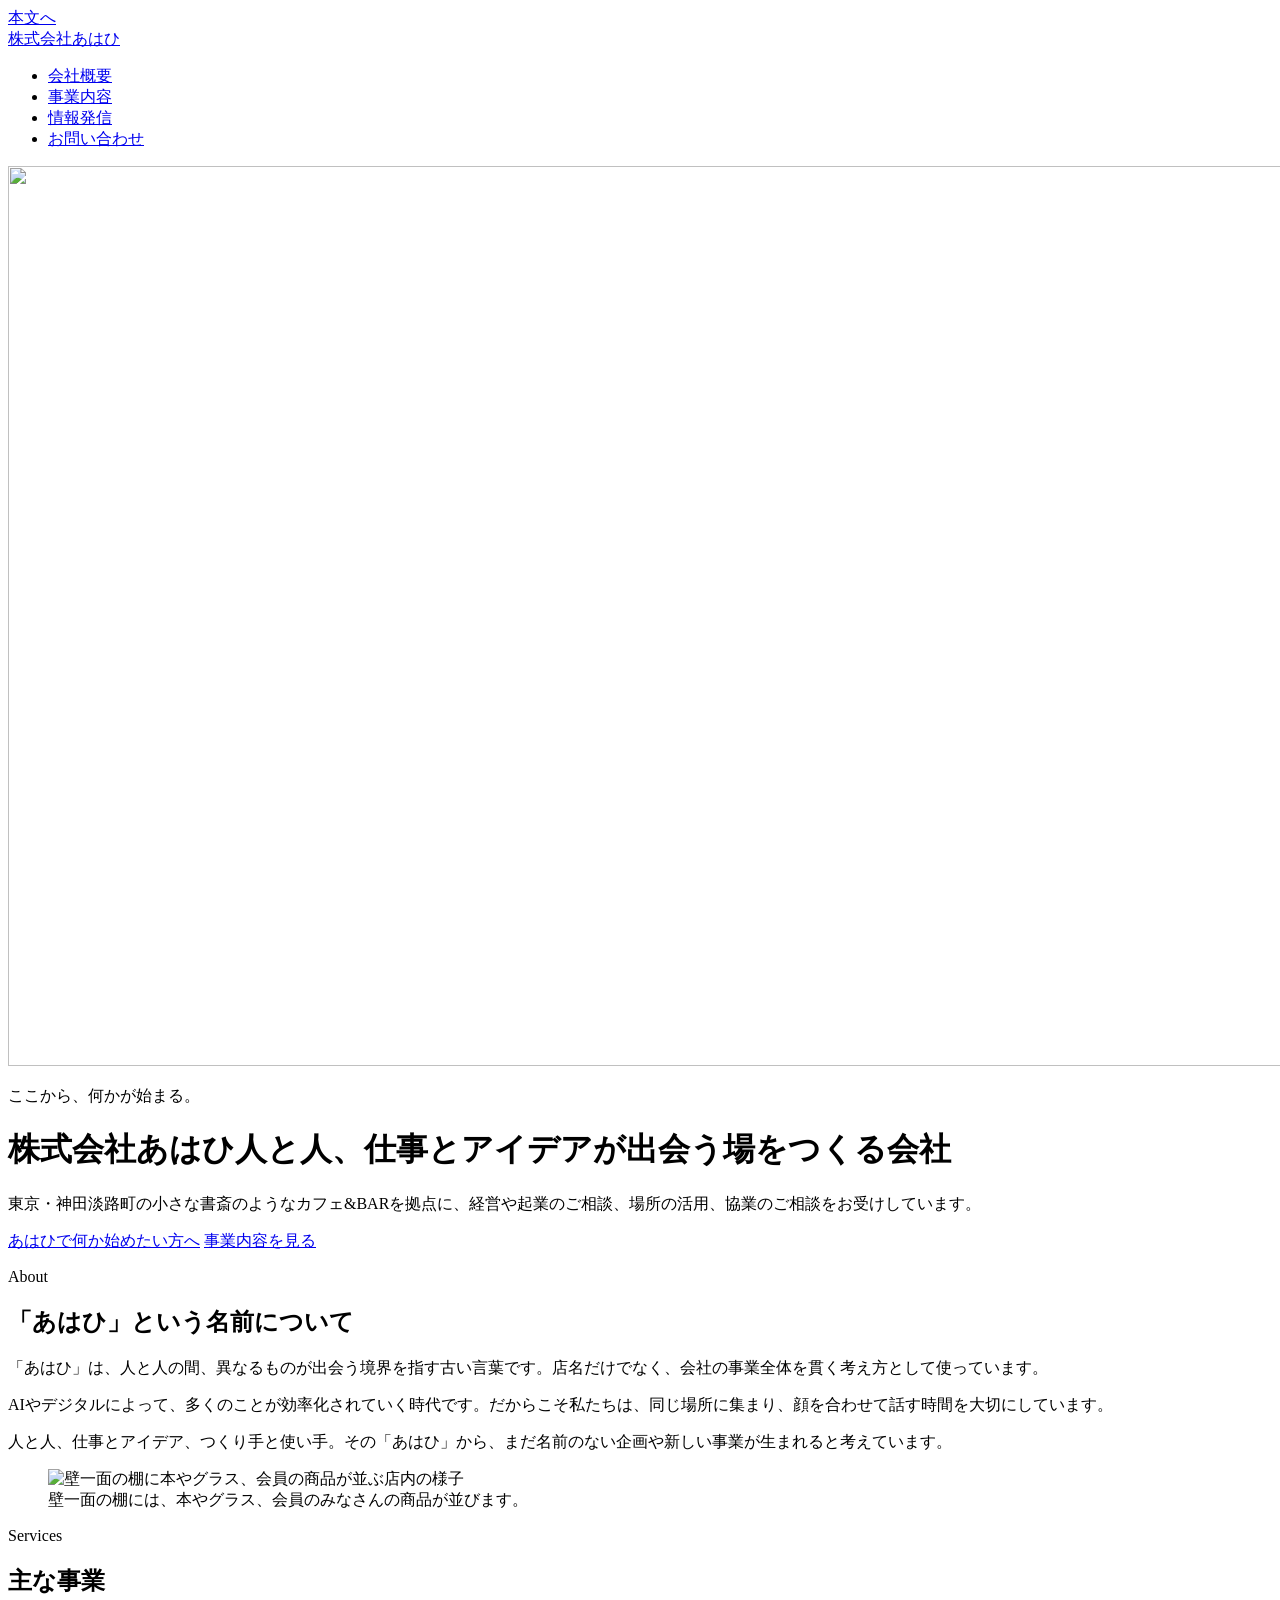
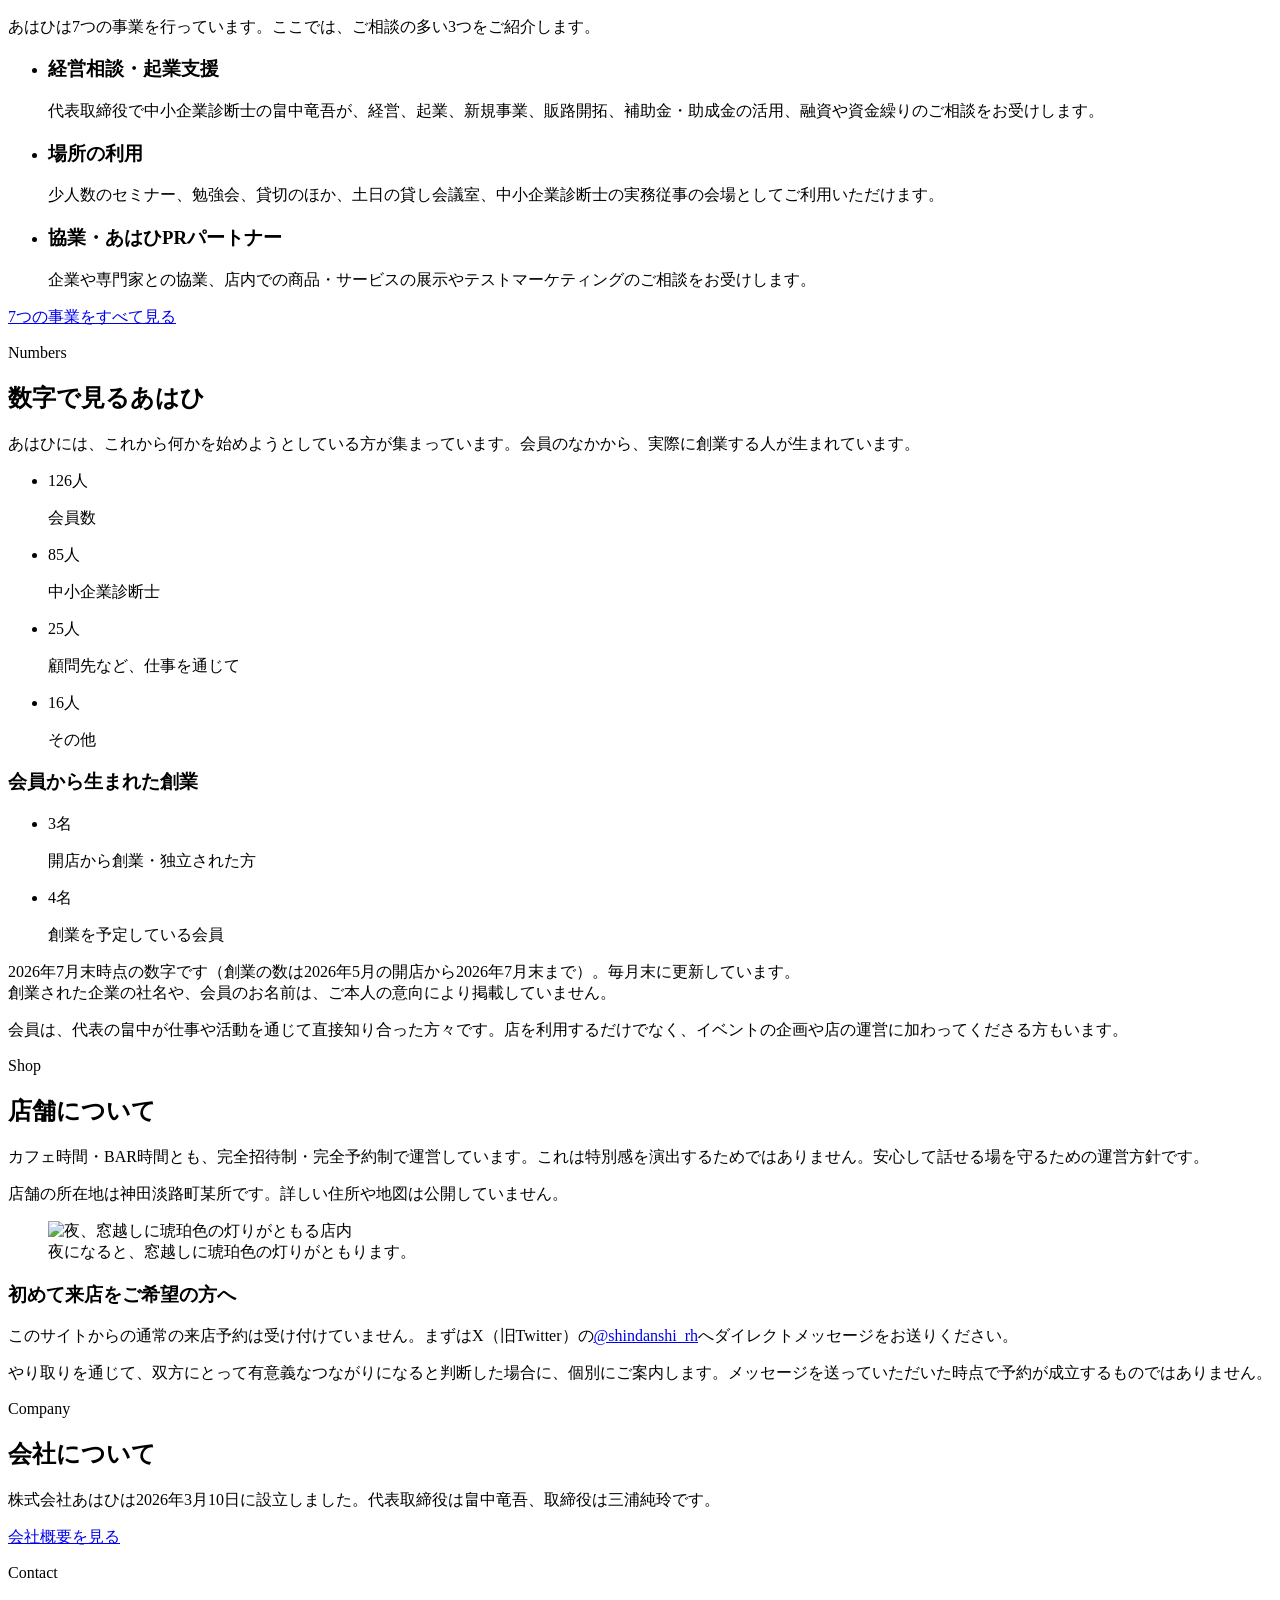
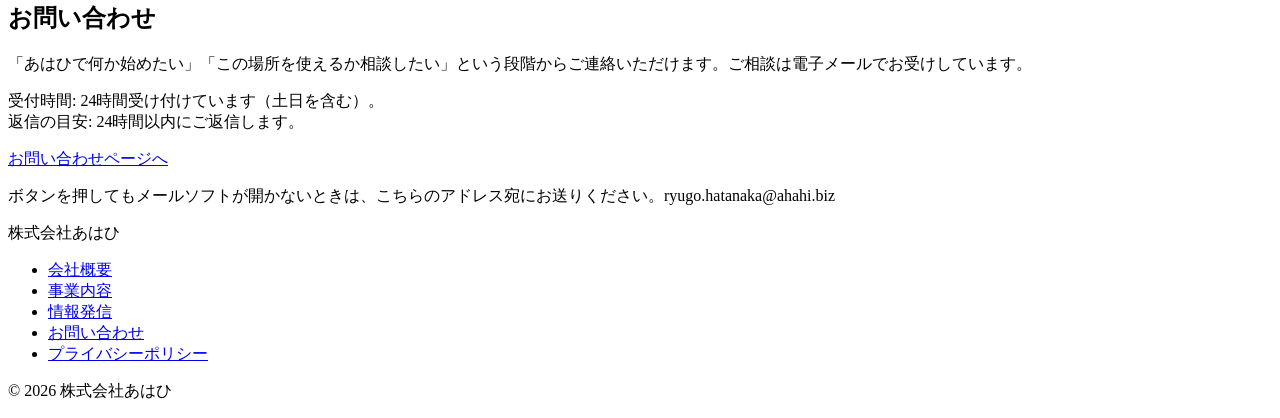
==== site/index.html @ 52421cfa "代表あいさつを追加し、創業の数を3名に更新 会社概要ページに「ごあいさつ」を新設。中小企業診断士としての支援の考え方 （補助金や融資は目的ではなく、少し先のビジョンを踏まえた手段のひとつ）と、 独立を" ====
<!doctype html>
<html lang="ja">
<head>
<meta charset="utf-8">
<meta name="viewport" content="width=device-width, initial-scale=1">
<title>株式会社あはひ｜人と人、仕事とアイデアが出会う場をつくる会社</title>
<meta name="description" content="株式会社あはひは、人と人、仕事とアイデアが出会う場をつくる会社です。東京・神田淡路町の小さなカフェ&amp;BARを拠点に、経営や起業のご相談、場所の活用、協業のご相談をお受けしています。">
<meta name="google-site-verification" content="FPzXt7nEyZt0gq2FaZ4MDihvjyYNn0RFnr-rk7tfvec" />
<link rel="canonical" href="https://www.ahahi.biz/">
<meta property="og:type" content="website">
<meta property="og:site_name" content="株式会社あはひ">
<meta property="og:title" content="株式会社あはひ｜人と人、仕事とアイデアが出会う場をつくる会社">
<meta property="og:description" content="東京・神田淡路町の小さなカフェ&amp;BARを拠点に、経営や起業のご相談、場所の活用、協業のご相談をお受けしています。">
<meta property="og:image" content="https://www.ahahi.biz/og.png">
<meta property="og:url" content="https://www.ahahi.biz/">
<meta name="twitter:card" content="summary_large_image">
<link rel="icon" href="/favicon.svg" type="image/svg+xml">
<link rel="icon" href="/favicon-32.png" sizes="32x32">
<link rel="apple-touch-icon" href="/apple-touch-icon.png">
<link rel="manifest" href="/site.webmanifest">
<link rel="stylesheet" href="/css/site.css?v=7">
<script src="/js/analytics.js?v=1" defer></script>
<script src="/js/site.js?v=2" defer></script>
<script type="application/ld+json">
{
  "@context": "https://schema.org",
  "@type": "Organization",
  "name": "株式会社あはひ",
  "url": "https://www.ahahi.biz/",
  "logo": "https://www.ahahi.biz/icon-512.png",
  "foundingDate": "2026-03-10",
  "address": {
    "@type": "PostalAddress",
    "addressCountry": "JP",
    "addressRegion": "東京都",
    "addressLocality": "千代田区",
    "streetAddress": "神田淡路町某所"
  },
  "contactPoint": {
    "@type": "ContactPoint",
    "contactType": "customer support",
    "email": "ryugo.hatanaka@ahahi.biz",
    "availableLanguage": "ja"
  },
  "sameAs": ["https://x.com/shindanshi_rh"]
}
</script>
<script type="application/ld+json">
{
  "@context": "https://schema.org",
  "@type": "WebSite",
  "name": "株式会社あはひ",
  "url": "https://www.ahahi.biz/",
  "inLanguage": "ja"
}
</script>
</head>
<body>
<a class="skip-link" href="#main">本文へ</a>
<header class="site-header">
  <div class="wrap">
    <a class="brand" href="/">株式会社あはひ</a>
    <nav class="nav" aria-label="主なページ">
      <ul>
        <li><a href="/company/">会社概要</a></li>
        <li><a href="/services/">事業内容</a></li>
        <li><a href="/media/">情報発信</a></li>
        <li><a href="/contact/">お問い合わせ</a></li>
      </ul>
    </nav>
  </div>
</header>

<main id="main" tabindex="-1">

  <div class="hero hero-visual">
    <img class="hero-img" src="/img/counter.jpg" alt="" width="1600" height="900">
    <div class="wrap hero-body">
      <p class="hero-lead">ここから、何かが始まる。</p>
      <h1>株式会社あはひ<span class="h1-sub">人と人、仕事とアイデアが出会う場をつくる会社</span></h1>
      <p class="lead">東京・神田淡路町の小さな書斎のようなカフェ&amp;BARを拠点に、経営や起業のご相談、場所の活用、協業のご相談をお受けしています。</p>
      <div class="btn-row">
        <a class="btn" href="/contact/">あはひで何か始めたい方へ</a>
        <a class="btn btn-outline" href="/services/">事業内容を見る</a>
      </div>
    </div>
  </div>

  <section class="section" id="about">
    <div class="wrap">
      <p class="eyebrow">About</p>
      <h2>「あはひ」という名前について</h2>
      <p>「あはひ」は、人と人の間、異なるものが出会う境界を指す古い言葉です。店名だけでなく、会社の事業全体を貫く考え方として使っています。</p>
      <p>AIやデジタルによって、多くのことが効率化されていく時代です。だからこそ私たちは、同じ場所に集まり、顔を合わせて話す時間を大切にしています。</p>
      <p>人と人、仕事とアイデア、つくり手と使い手。その「あはひ」から、まだ名前のない企画や新しい事業が生まれると考えています。</p>
      <figure class="photo">
        <img src="/img/shelf.jpg" alt="壁一面の棚に本やグラス、会員の商品が並ぶ店内の様子" width="1200" height="900" loading="lazy">
        <figcaption>壁一面の棚には、本やグラス、会員のみなさんの商品が並びます。</figcaption>
      </figure>
    </div>
  </section>

  <section class="section" id="services">
    <div class="wrap">
      <p class="eyebrow">Services</p>
      <h2>主な事業</h2>
      <p class="muted">あはひは7つの事業を行っています。ここでは、ご相談の多い3つをご紹介します。</p>
      <ul class="cards">
        <li class="card">
          <h3>経営相談・起業支援</h3>
          <p>代表取締役で中小企業診断士の畠中竜吾が、経営、起業、新規事業、販路開拓、補助金・助成金の活用、融資や資金繰りのご相談をお受けします。</p>
        </li>
        <li class="card">
          <h3>場所の利用</h3>
          <p>少人数のセミナー、勉強会、貸切のほか、土日の貸し会議室、中小企業診断士の実務従事の会場としてご利用いただけます。</p>
        </li>
        <li class="card">
          <h3>協業・あはひPRパートナー</h3>
          <p>企業や専門家との協業、店内での商品・サービスの展示やテストマーケティングのご相談をお受けします。</p>
        </li>
      </ul>
      <p><a href="/services/">7つの事業をすべて見る</a></p>
    </div>
  </section>

  <section class="section" id="numbers">
    <div class="wrap">
      <p class="eyebrow">Numbers</p>
      <h2>数字で見るあはひ</h2>
      <p>あはひには、これから何かを始めようとしている方が集まっています。会員のなかから、実際に創業する人が生まれています。</p>

      <ul class="board board-single">
        <li>
          <span class="board-num" data-count="126">126</span><span class="board-unit">人</span>
          <p class="board-label">会員数</p>
        </li>
      </ul>

      <ul class="board">
        <li>
          <span class="board-num" data-count="85">85</span><span class="board-unit">人</span>
          <p class="board-label">中小企業診断士</p>
        </li>
        <li>
          <span class="board-num" data-count="25">25</span><span class="board-unit">人</span>
          <p class="board-label">顧問先など、仕事を通じて</p>
        </li>
        <li>
          <span class="board-num" data-count="16">16</span><span class="board-unit">人</span>
          <p class="board-label">その他</p>
        </li>
      </ul>

      <h3>会員から生まれた創業</h3>
      <ul class="board board-accent">
        <li>
          <span class="board-num" data-count="3">3</span><span class="board-unit">名</span>
          <p class="board-label">開店から創業・独立された方</p>
        </li>
        <li>
          <span class="board-num" data-count="4">4</span><span class="board-unit">名</span>
          <p class="board-label">創業を予定している会員</p>
        </li>
      </ul>

      <p class="small muted">2026年7月末時点の数字です（創業の数は2026年5月の開店から2026年7月末まで）。毎月末に更新しています。<br>創業された企業の社名や、会員のお名前は、ご本人の意向により掲載していません。</p>
      <p>会員は、代表の畠中が仕事や活動を通じて直接知り合った方々です。店を利用するだけでなく、イベントの企画や店の運営に加わってくださる方もいます。</p>
    </div>
  </section>

  <section class="section" id="shop">
    <div class="wrap">
      <p class="eyebrow">Shop</p>
      <h2>店舗について</h2>
      <p>カフェ時間・BAR時間とも、完全招待制・完全予約制で運営しています。これは特別感を演出するためではありません。安心して話せる場を守るための運営方針です。</p>
      <p>店舗の所在地は<span class="nb">神田淡路町某所</span>です。詳しい住所や地図は公開していません。</p>
      <figure class="photo">
        <img src="/img/exterior.jpg" alt="夜、窓越しに琥珀色の灯りがともる店内" width="1600" height="900" loading="lazy">
        <figcaption>夜になると、窓越しに琥珀色の灯りがともります。</figcaption>
      </figure>
      <div class="note">
        <h3>初めて来店をご希望の方へ</h3>
        <p>このサイトからの通常の来店予約は受け付けていません。まずはX（旧Twitter）の<a href="https://x.com/shindanshi_rh">@shindanshi_rh</a>へダイレクトメッセージをお送りください。</p>
        <p>やり取りを通じて、双方にとって有意義なつながりになると判断した場合に、個別にご案内します。メッセージを送っていただいた時点で予約が成立するものではありません。</p>
      </div>
    </div>
  </section>

  <section class="section" id="company">
    <div class="wrap">
      <p class="eyebrow">Company</p>
      <h2>会社について</h2>
      <p>株式会社あはひは2026年3月10日に設立しました。代表取締役は畠中竜吾、取締役は三浦純玲です。</p>
      <p><a href="/company/">会社概要を見る</a></p>
    </div>
  </section>

  <section class="section" id="contact">
    <div class="wrap">
      <p class="eyebrow">Contact</p>
      <h2>お問い合わせ</h2>
      <p>「あはひで何か始めたい」「この場所を使えるか相談したい」という段階からご連絡いただけます。ご相談は電子メールでお受けしています。</p>
      <p class="muted small">受付時間: 24時間受け付けています（土日を含む）。<br>返信の目安: 24時間以内にご返信します。</p>
      <div class="btn-row">
        <a class="btn" href="/contact/">お問い合わせページへ</a>
      </div>
      <p class="mail-fallback small" data-copy-mail="ryugo.hatanaka@ahahi.biz">ボタンを押してもメールソフトが開かないときは、こちらのアドレス宛にお送りください。<span class="mail-address">ryugo.hatanaka@ahahi.biz</span></p>
    </div>
  </section>

</main>

<footer class="site-footer">
  <div class="wrap">
    <p class="brand-line">株式会社あはひ</p>
    <ul>
      <li><a href="/company/">会社概要</a></li>
      <li><a href="/services/">事業内容</a></li>
      <li><a href="/media/">情報発信</a></li>
      <li><a href="/contact/">お問い合わせ</a></li>
      <li><a href="/privacy/">プライバシーポリシー</a></li>
    </ul>
    <p>&copy; 2026 株式会社あはひ</p>
  </div>
</footer>
</body>
</html>
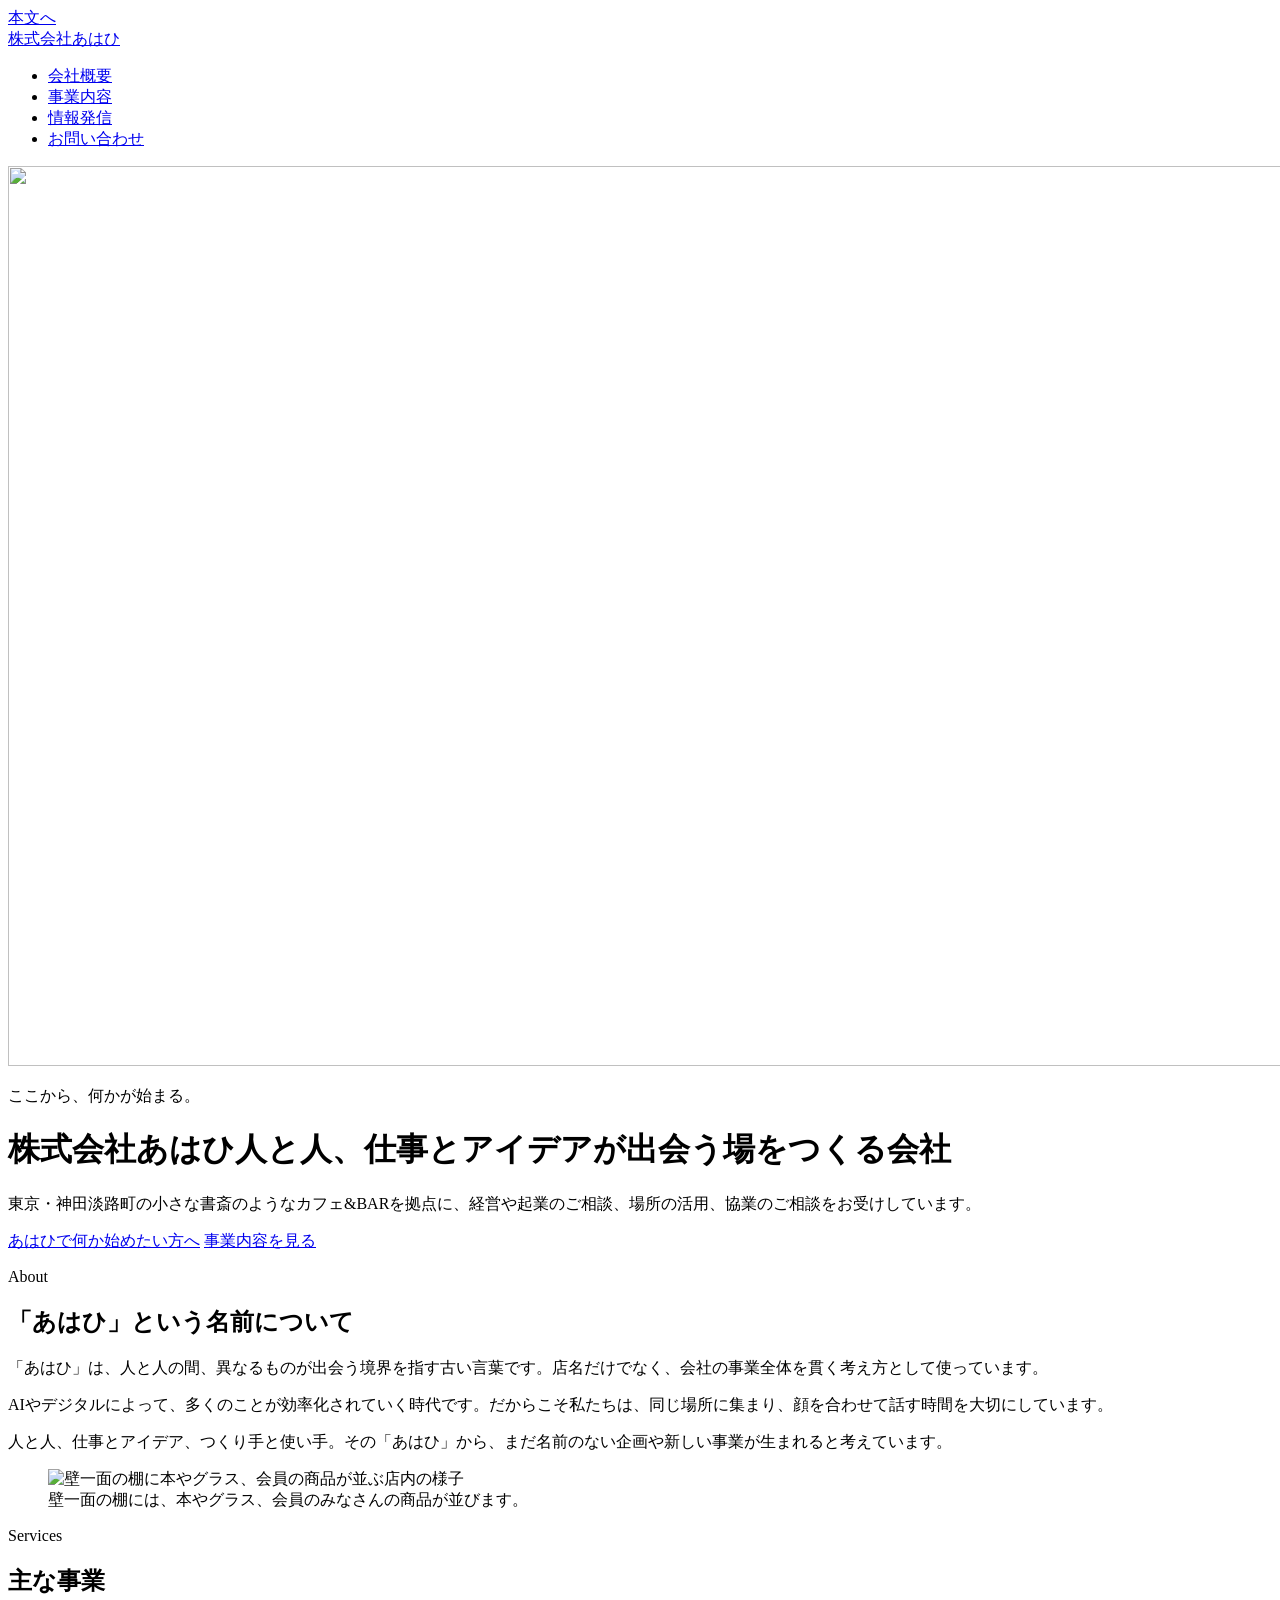
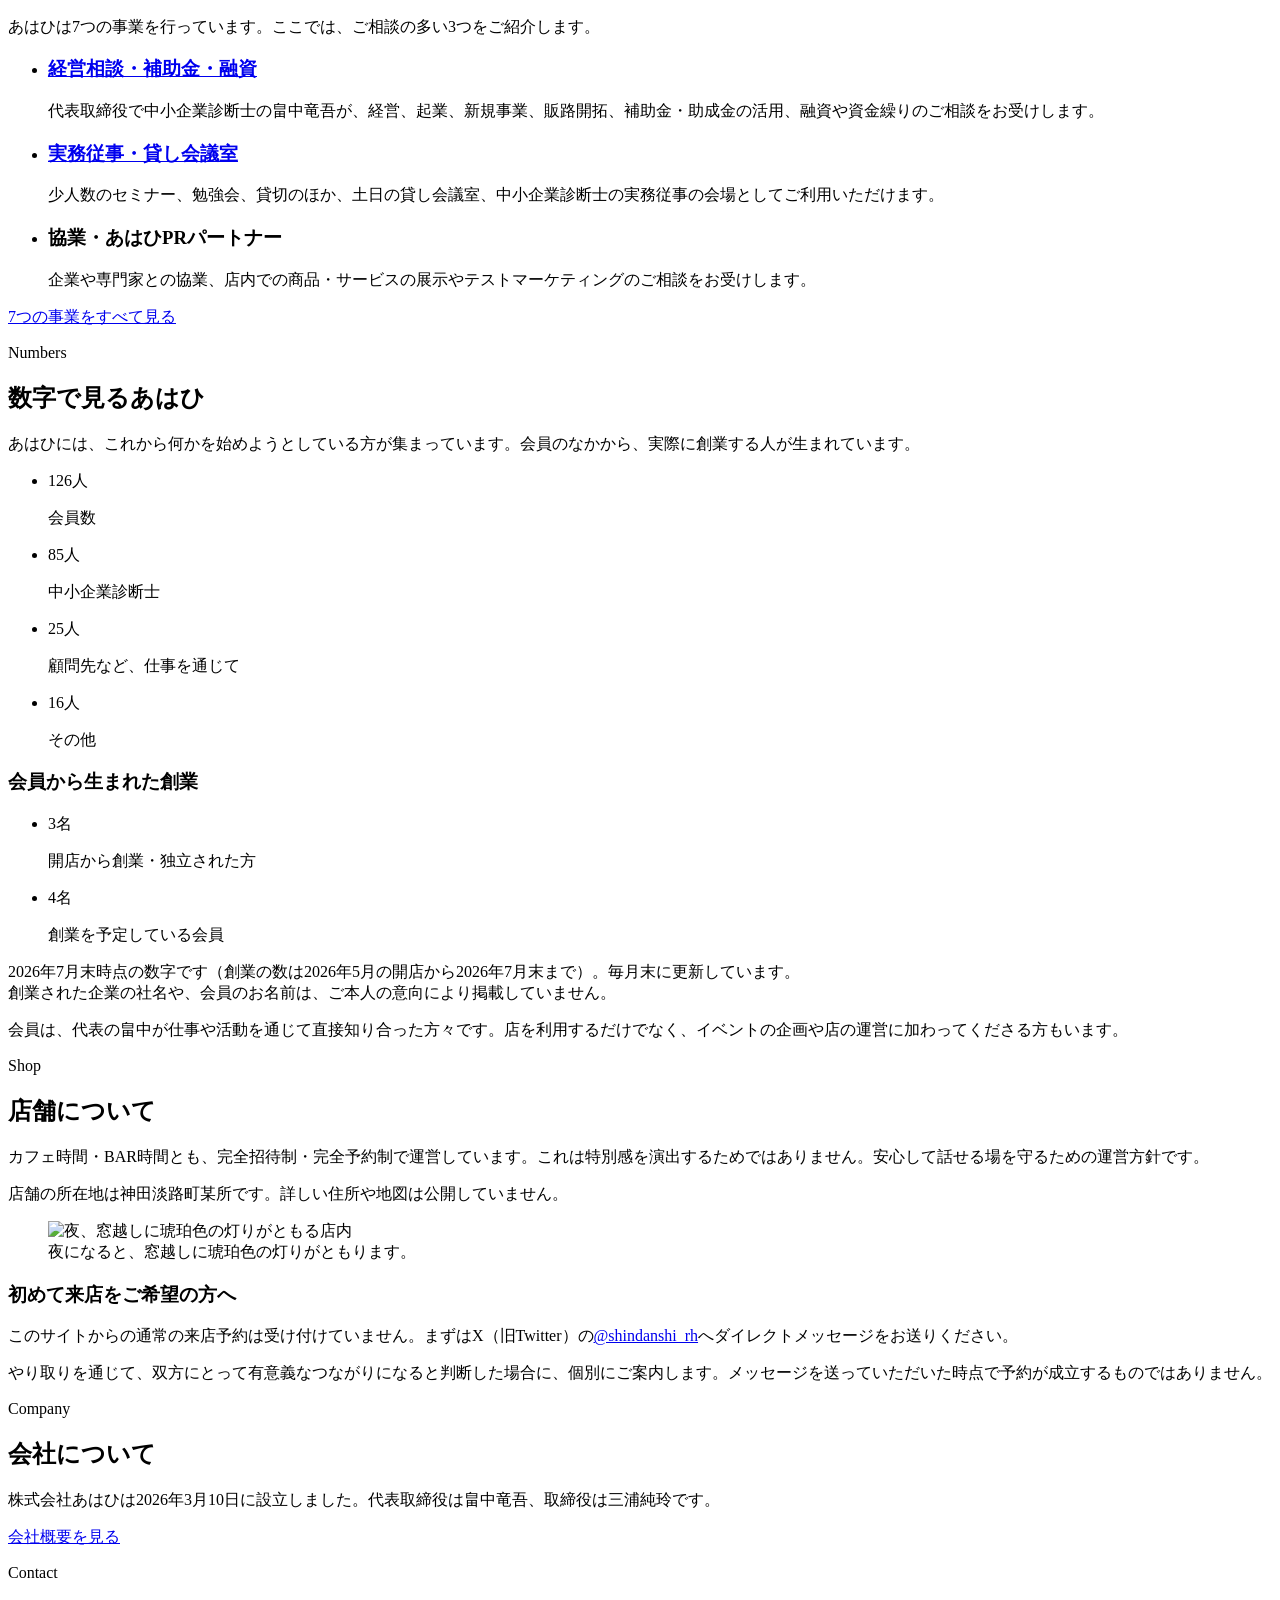
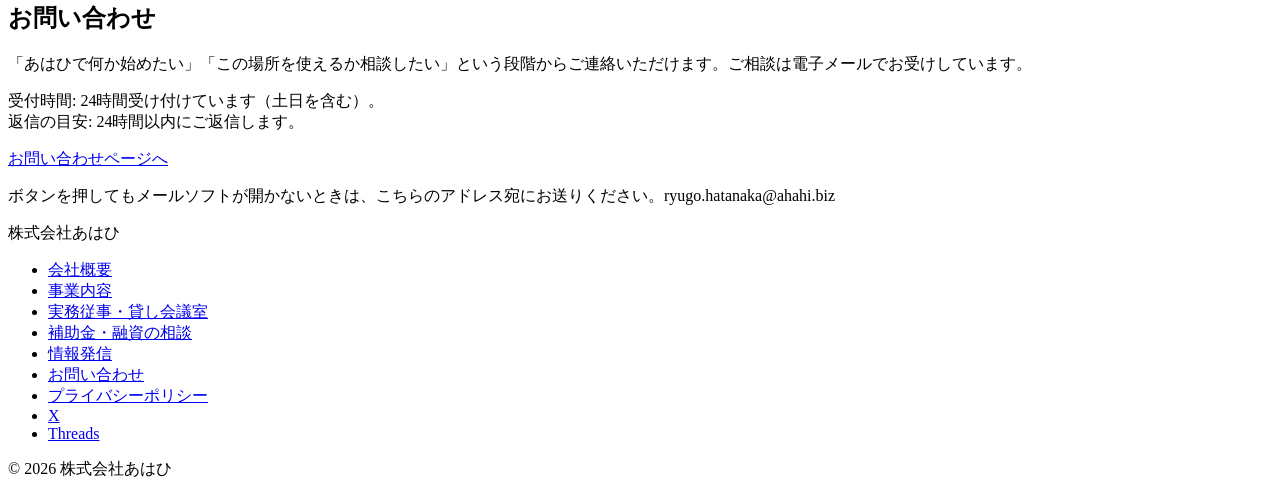
==== commit b8046dbd: "実務従事と補助金相談を独立ページにし、FAQとThreadsを追加 検索で「実務従事 会場」「補助金 相談 対面」などから直接たどり着けるよう、 事業内容の中の2つを独立したページにした。noteから" ====
--- a/site/index.html
+++ b/site/index.html
@@ -18,8 +18,8 @@
 <link rel="icon" href="/favicon-32.png" sizes="32x32">
 <link rel="apple-touch-icon" href="/apple-touch-icon.png">
 <link rel="manifest" href="/site.webmanifest">
-<link rel="stylesheet" href="/css/site.css?v=7">
-<script src="/js/analytics.js?v=1" defer></script>
+<link rel="stylesheet" href="/css/site.css?v=10">
+<script src="/js/analytics.js?v=2" defer></script>
 <script src="/js/site.js?v=2" defer></script>
 <script type="application/ld+json">
 {
@@ -42,7 +42,7 @@
     "email": "ryugo.hatanaka@ahahi.biz",
     "availableLanguage": "ja"
   },
-  "sameAs": ["https://x.com/shindanshi_rh"]
+  "sameAs": ["https://x.com/shindanshi_rh", "https://www.threads.com/@haratairaall"]
 }
 </script>
 <script type="application/ld+json">
@@ -107,11 +107,11 @@
       <p class="muted">あはひは7つの事業を行っています。ここでは、ご相談の多い3つをご紹介します。</p>
       <ul class="cards">
         <li class="card">
-          <h3>経営相談・起業支援</h3>
+          <h3><a href="/subsidy/">経営相談・補助金・融資</a></h3>
           <p>代表取締役で中小企業診断士の畠中竜吾が、経営、起業、新規事業、販路開拓、補助金・助成金の活用、融資や資金繰りのご相談をお受けします。</p>
         </li>
         <li class="card">
-          <h3>場所の利用</h3>
+          <h3><a href="/workspace/">実務従事・貸し会議室</a></h3>
           <p>少人数のセミナー、勉強会、貸切のほか、土日の貸し会議室、中小企業診断士の実務従事の会場としてご利用いただけます。</p>
         </li>
         <li class="card">
@@ -216,9 +216,13 @@
     <ul>
       <li><a href="/company/">会社概要</a></li>
       <li><a href="/services/">事業内容</a></li>
+      <li><a href="/workspace/">実務従事・貸し会議室</a></li>
+      <li><a href="/subsidy/">補助金・融資の相談</a></li>
       <li><a href="/media/">情報発信</a></li>
       <li><a href="/contact/">お問い合わせ</a></li>
       <li><a href="/privacy/">プライバシーポリシー</a></li>
+      <li><a href="https://x.com/shindanshi_rh" rel="noopener">X</a></li>
+      <li><a href="https://www.threads.com/@haratairaall" rel="noopener">Threads</a></li>
     </ul>
     <p>&copy; 2026 株式会社あはひ</p>
   </div>
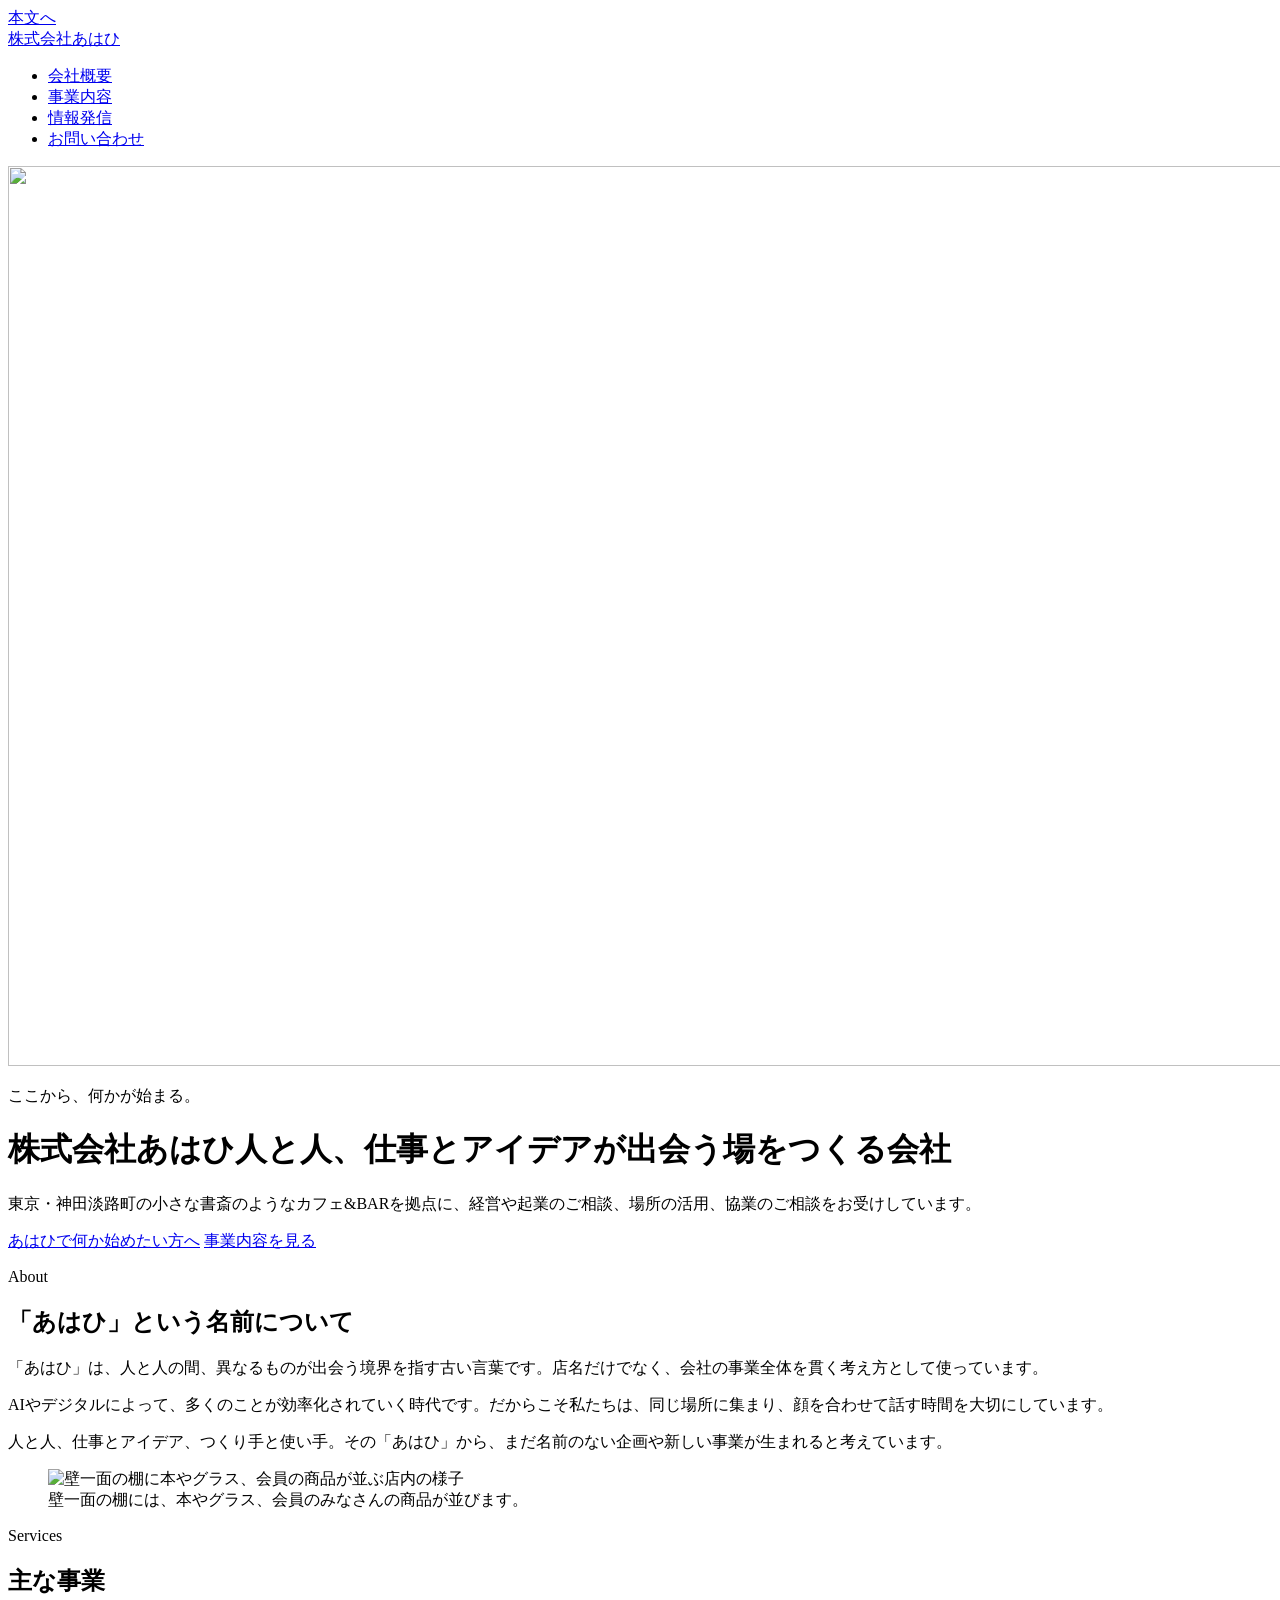
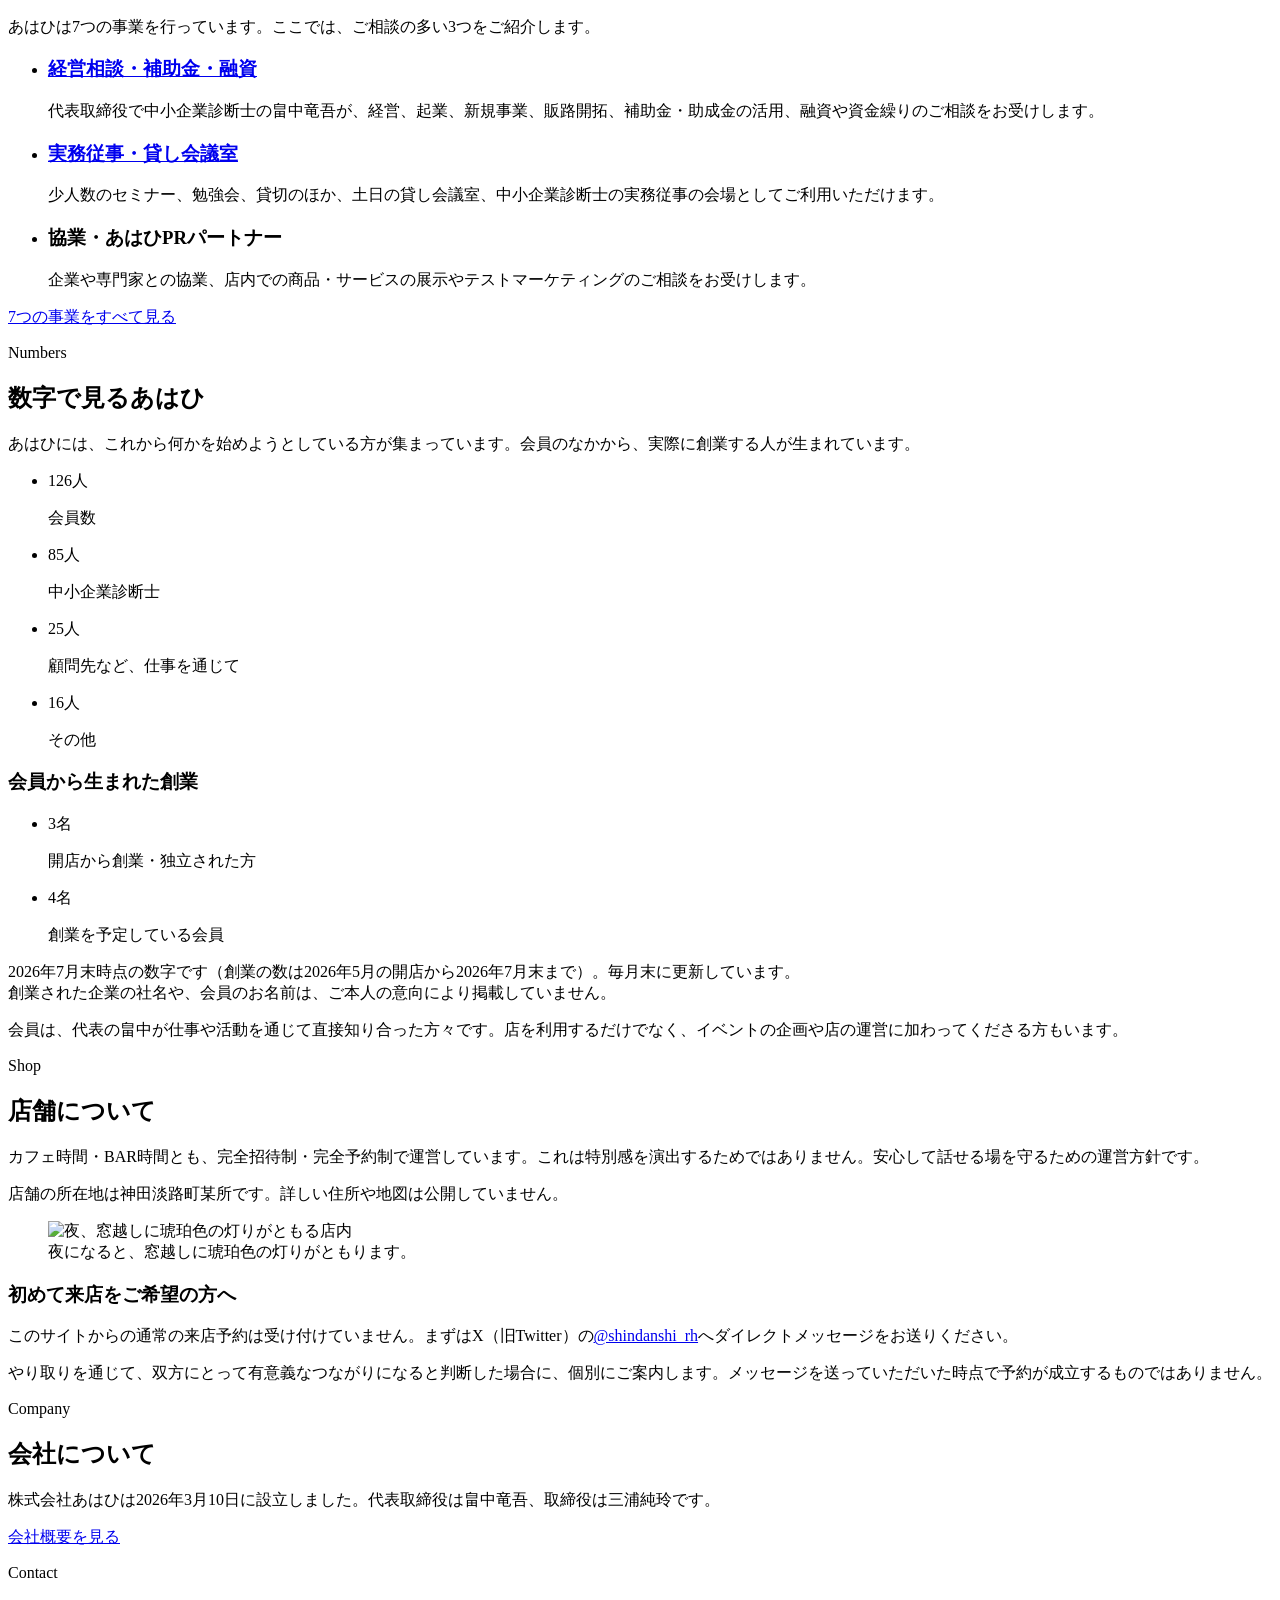
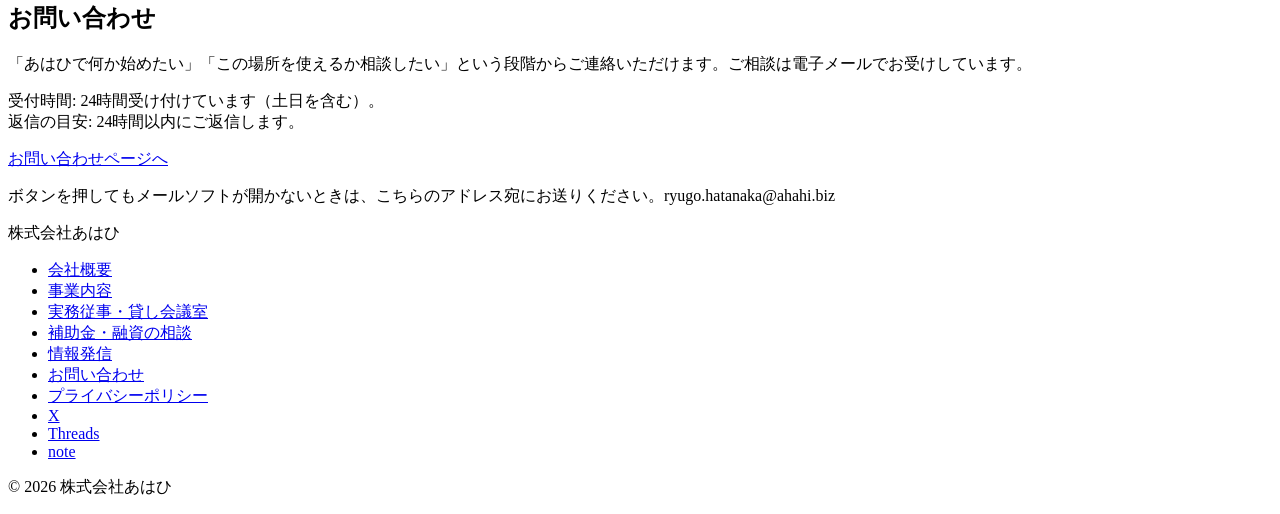
==== commit 46bd6a71: "note を開設したので、情報発信ページを実リンクに差し替え 「準備中」の表示をやめ、note アカウントへの導線と最新記事の紹介を掲載。 フッターと構造化データ（sameAs）にも note を追加" ====
--- a/site/index.html
+++ b/site/index.html
@@ -42,7 +42,7 @@
     "email": "ryugo.hatanaka@ahahi.biz",
     "availableLanguage": "ja"
   },
-  "sameAs": ["https://x.com/shindanshi_rh", "https://www.threads.com/@haratairaall"]
+  "sameAs": ["https://x.com/shindanshi_rh", "https://www.threads.com/@haratairaall", "https://note.com/ahahi_biz"]
 }
 </script>
 <script type="application/ld+json">
@@ -223,6 +223,7 @@
       <li><a href="/privacy/">プライバシーポリシー</a></li>
       <li><a href="https://x.com/shindanshi_rh" rel="noopener">X</a></li>
       <li><a href="https://www.threads.com/@haratairaall" rel="noopener">Threads</a></li>
+      <li><a href="https://note.com/ahahi_biz" rel="noopener">note</a></li>
     </ul>
     <p>&copy; 2026 株式会社あはひ</p>
   </div>
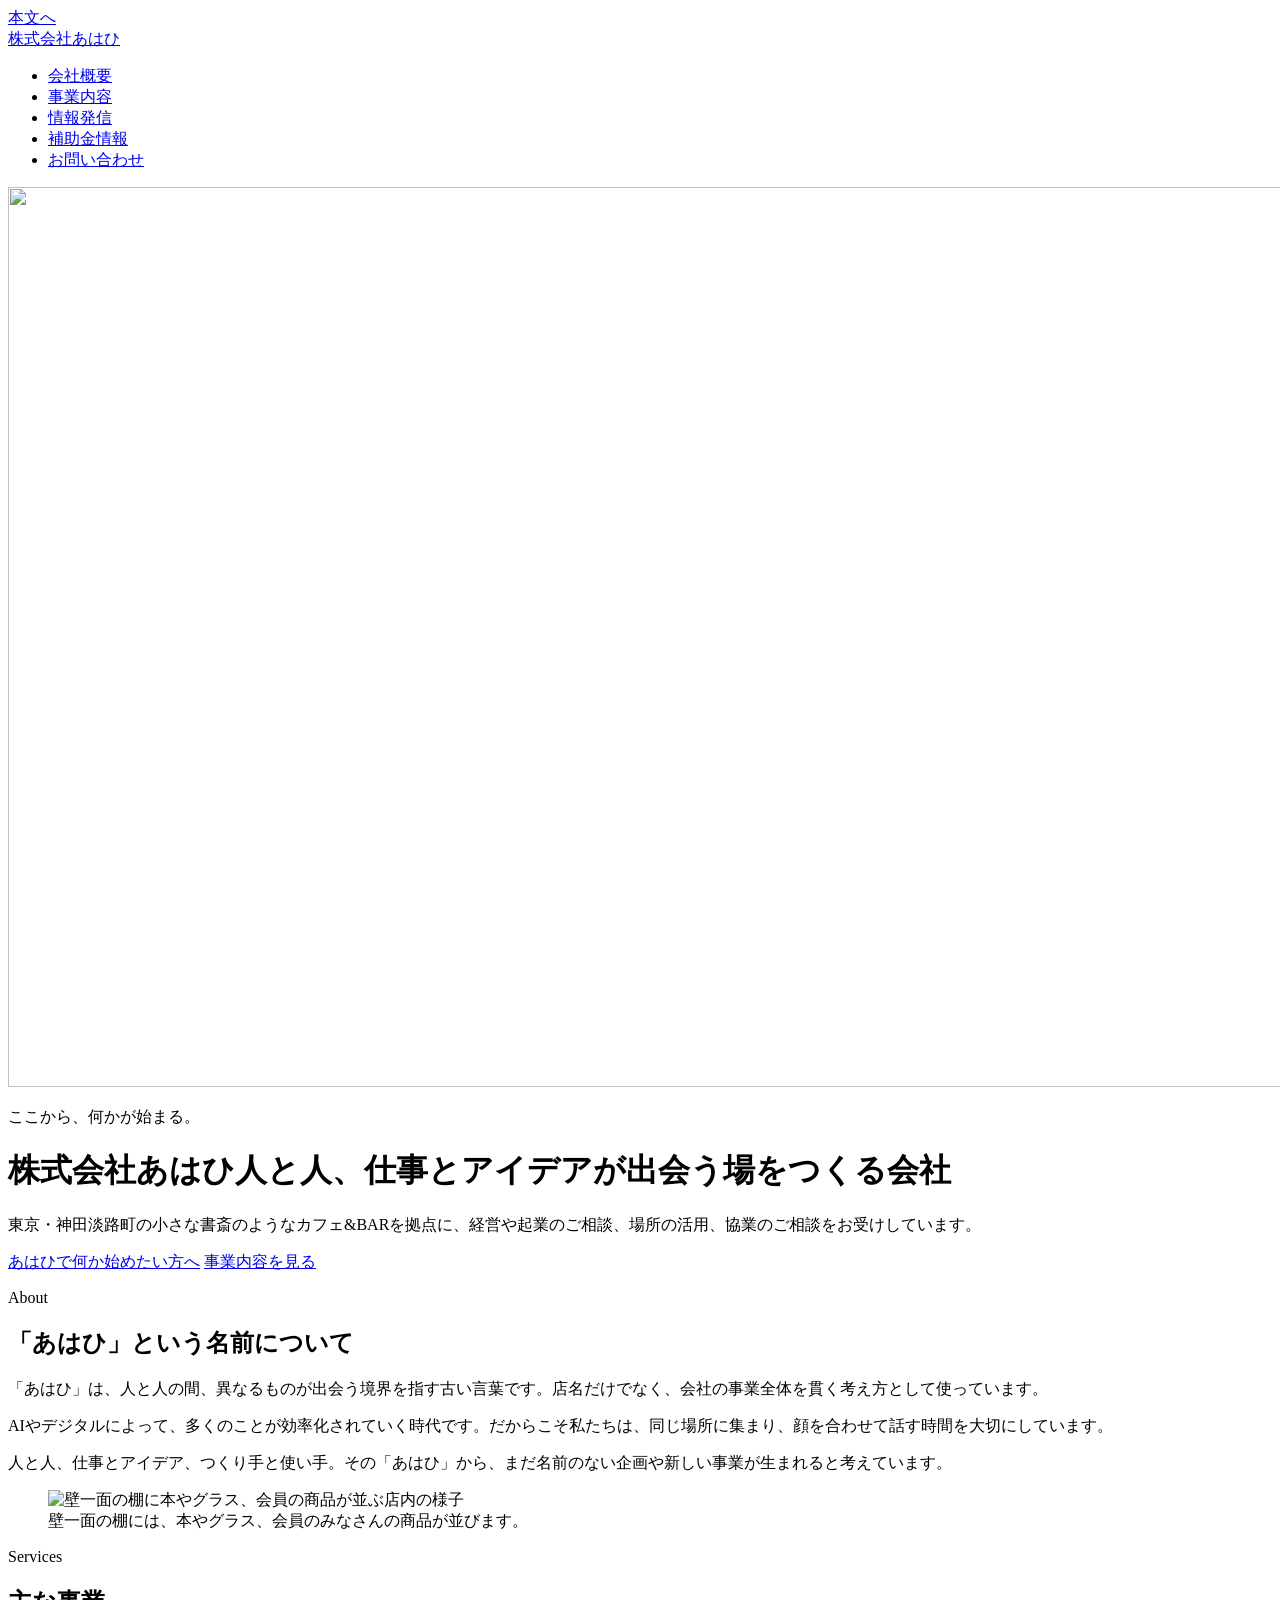
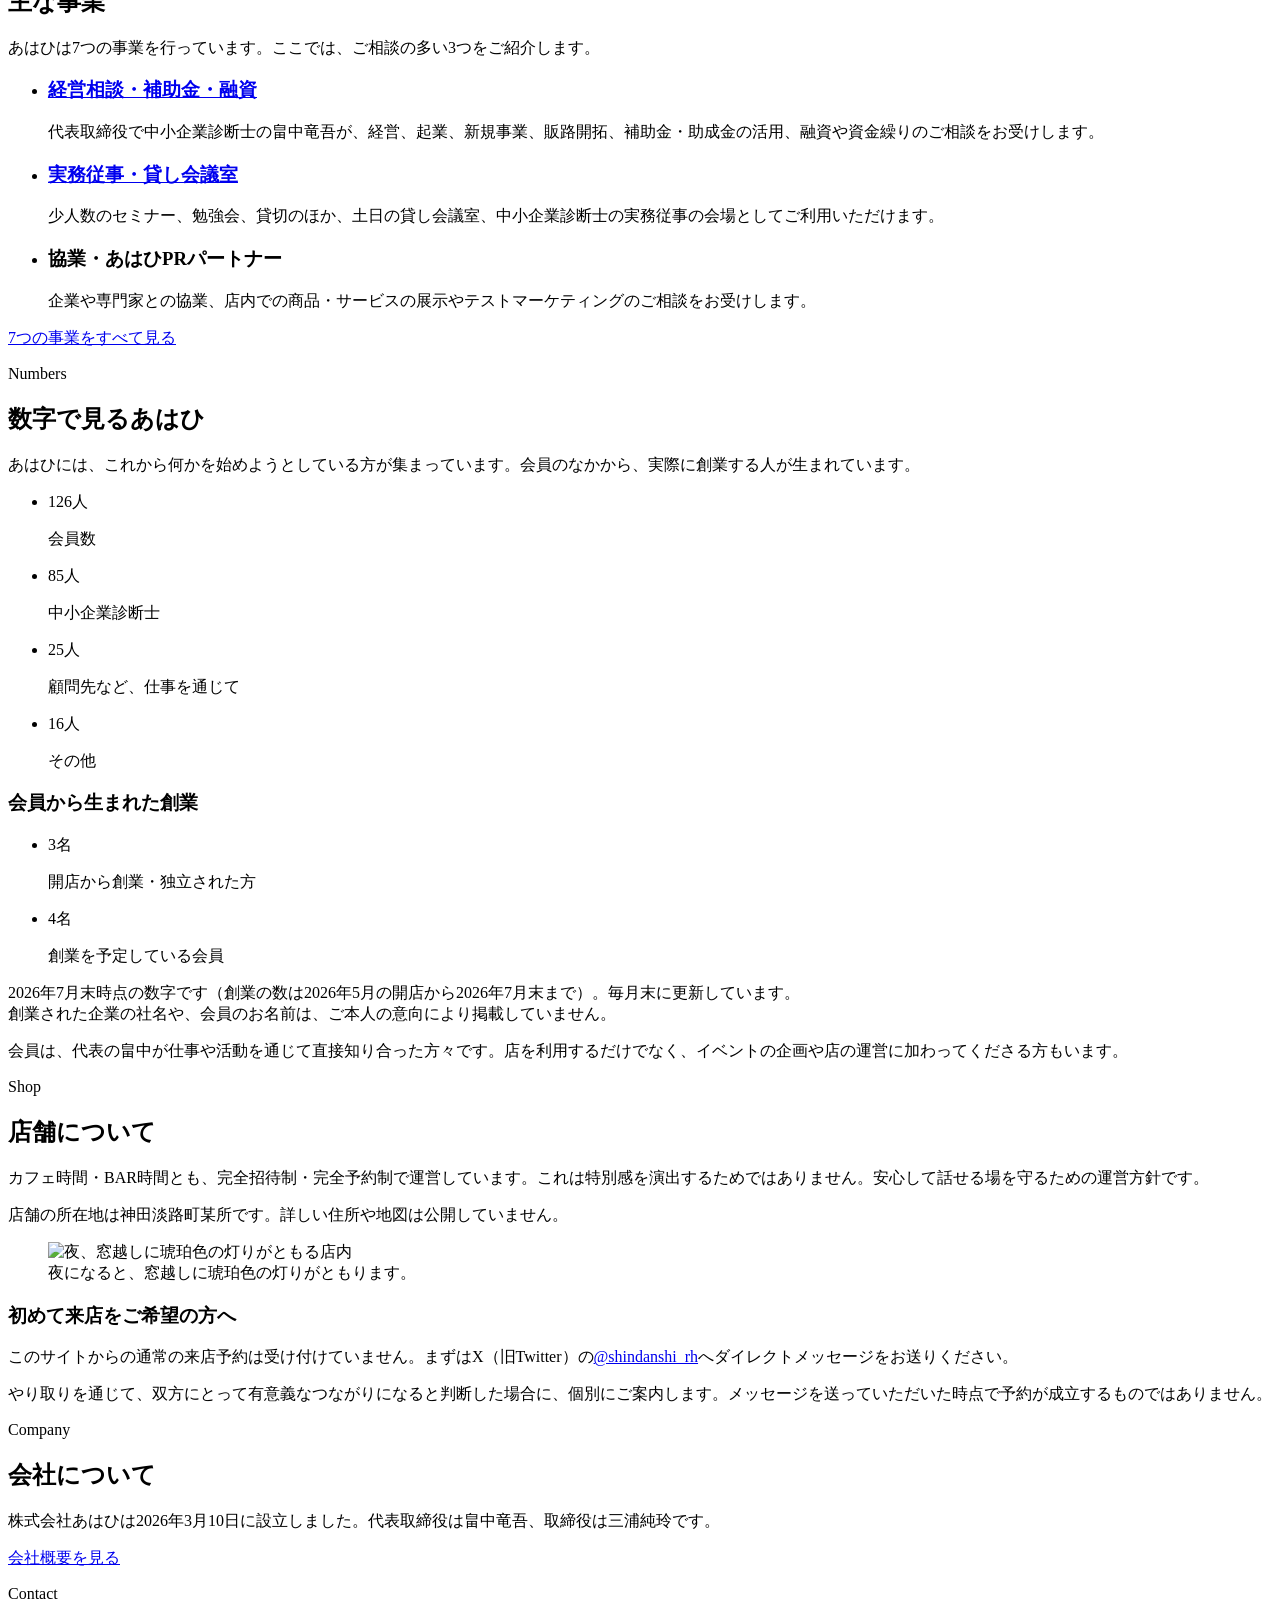
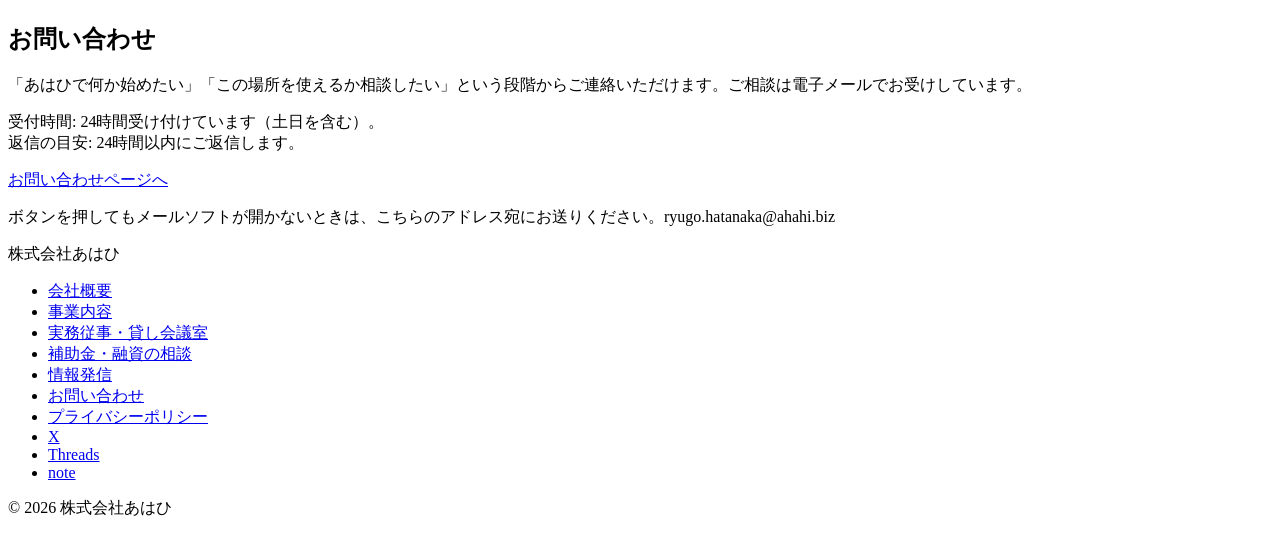
==== commit 1be80ed4: "補助金情報ページを公募要領の内容で作り直し、ナビに追加 3制度の公募要領・募集要項を読み、補助上限・補助率・申請要件・ 補助対象経費・スケジュールを記載した。  - 持続化補助金 一般型（第20回）:" ====
--- a/site/index.html
+++ b/site/index.html
@@ -65,6 +65,7 @@
         <li><a href="/company/">会社概要</a></li>
         <li><a href="/services/">事業内容</a></li>
         <li><a href="/media/">情報発信</a></li>
+        <li><a href="/subsidy/programs/">補助金情報</a></li>
         <li><a href="/contact/">お問い合わせ</a></li>
       </ul>
     </nav>
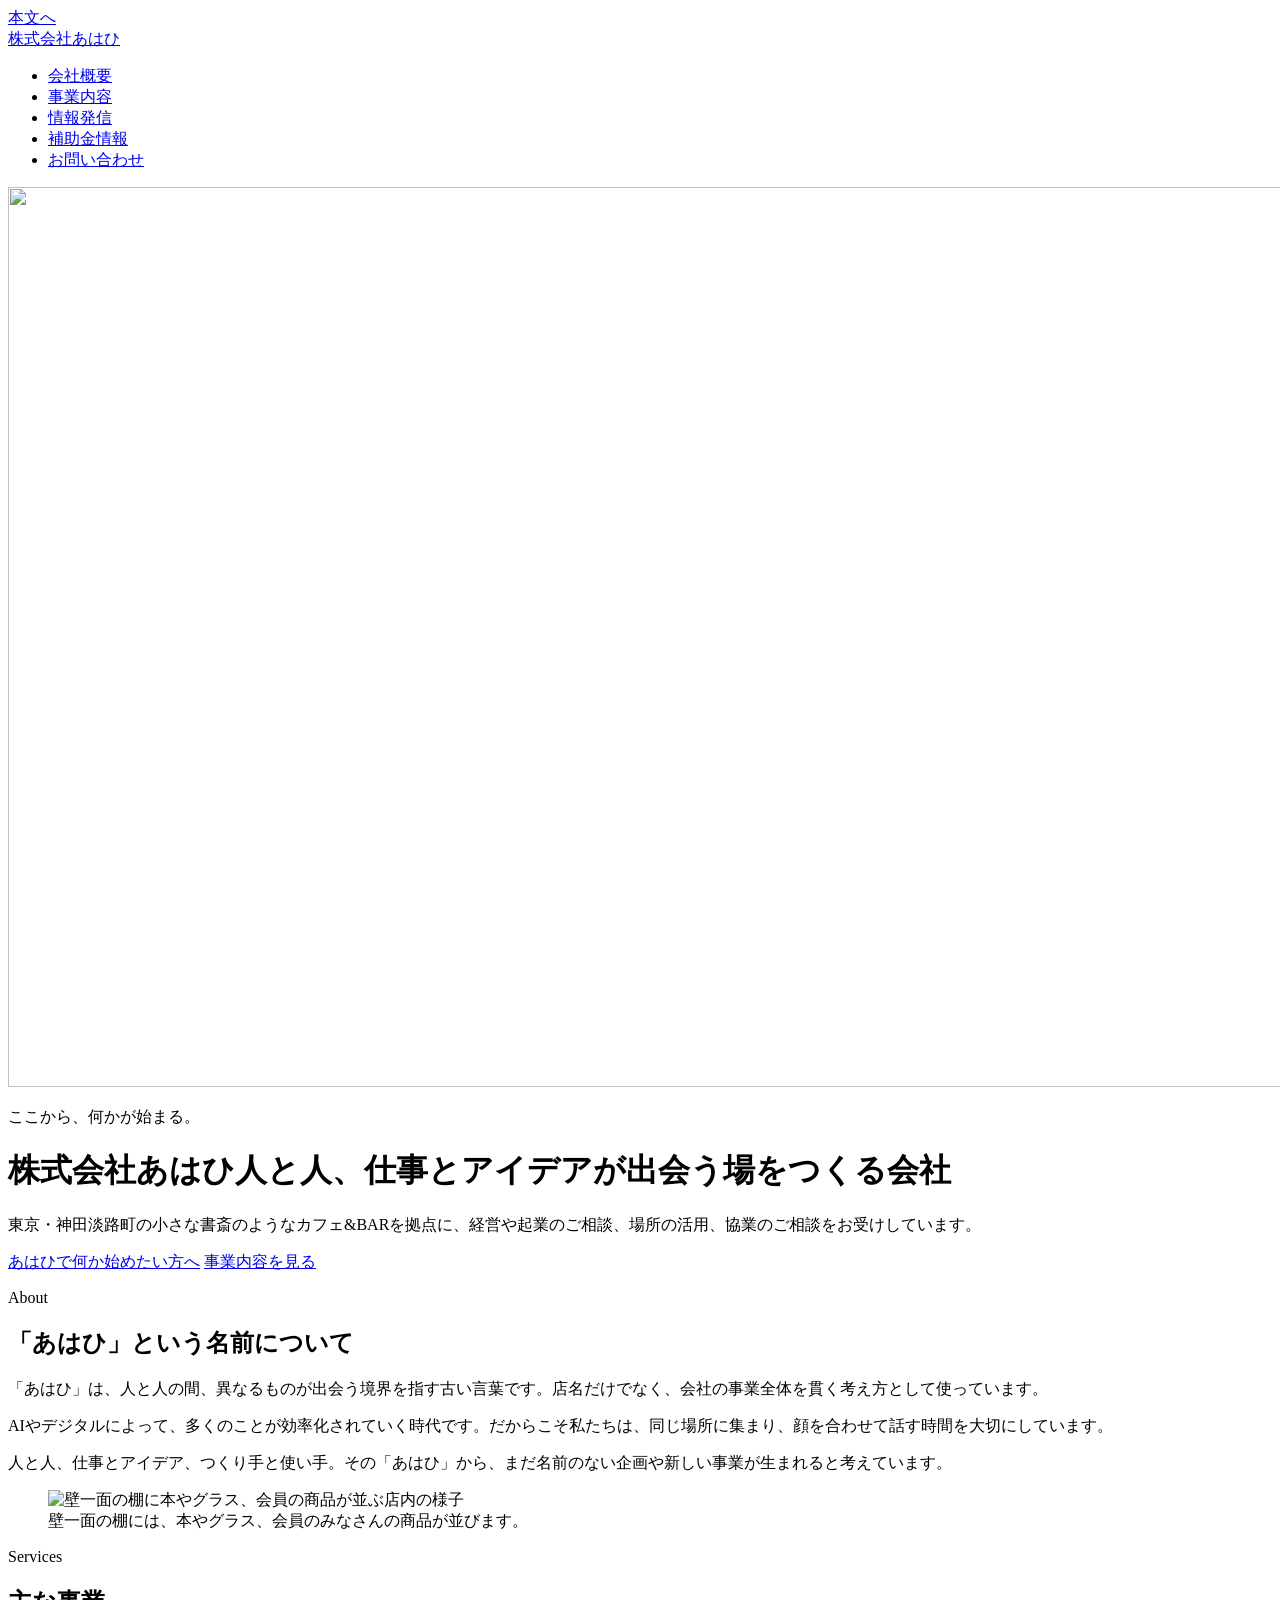
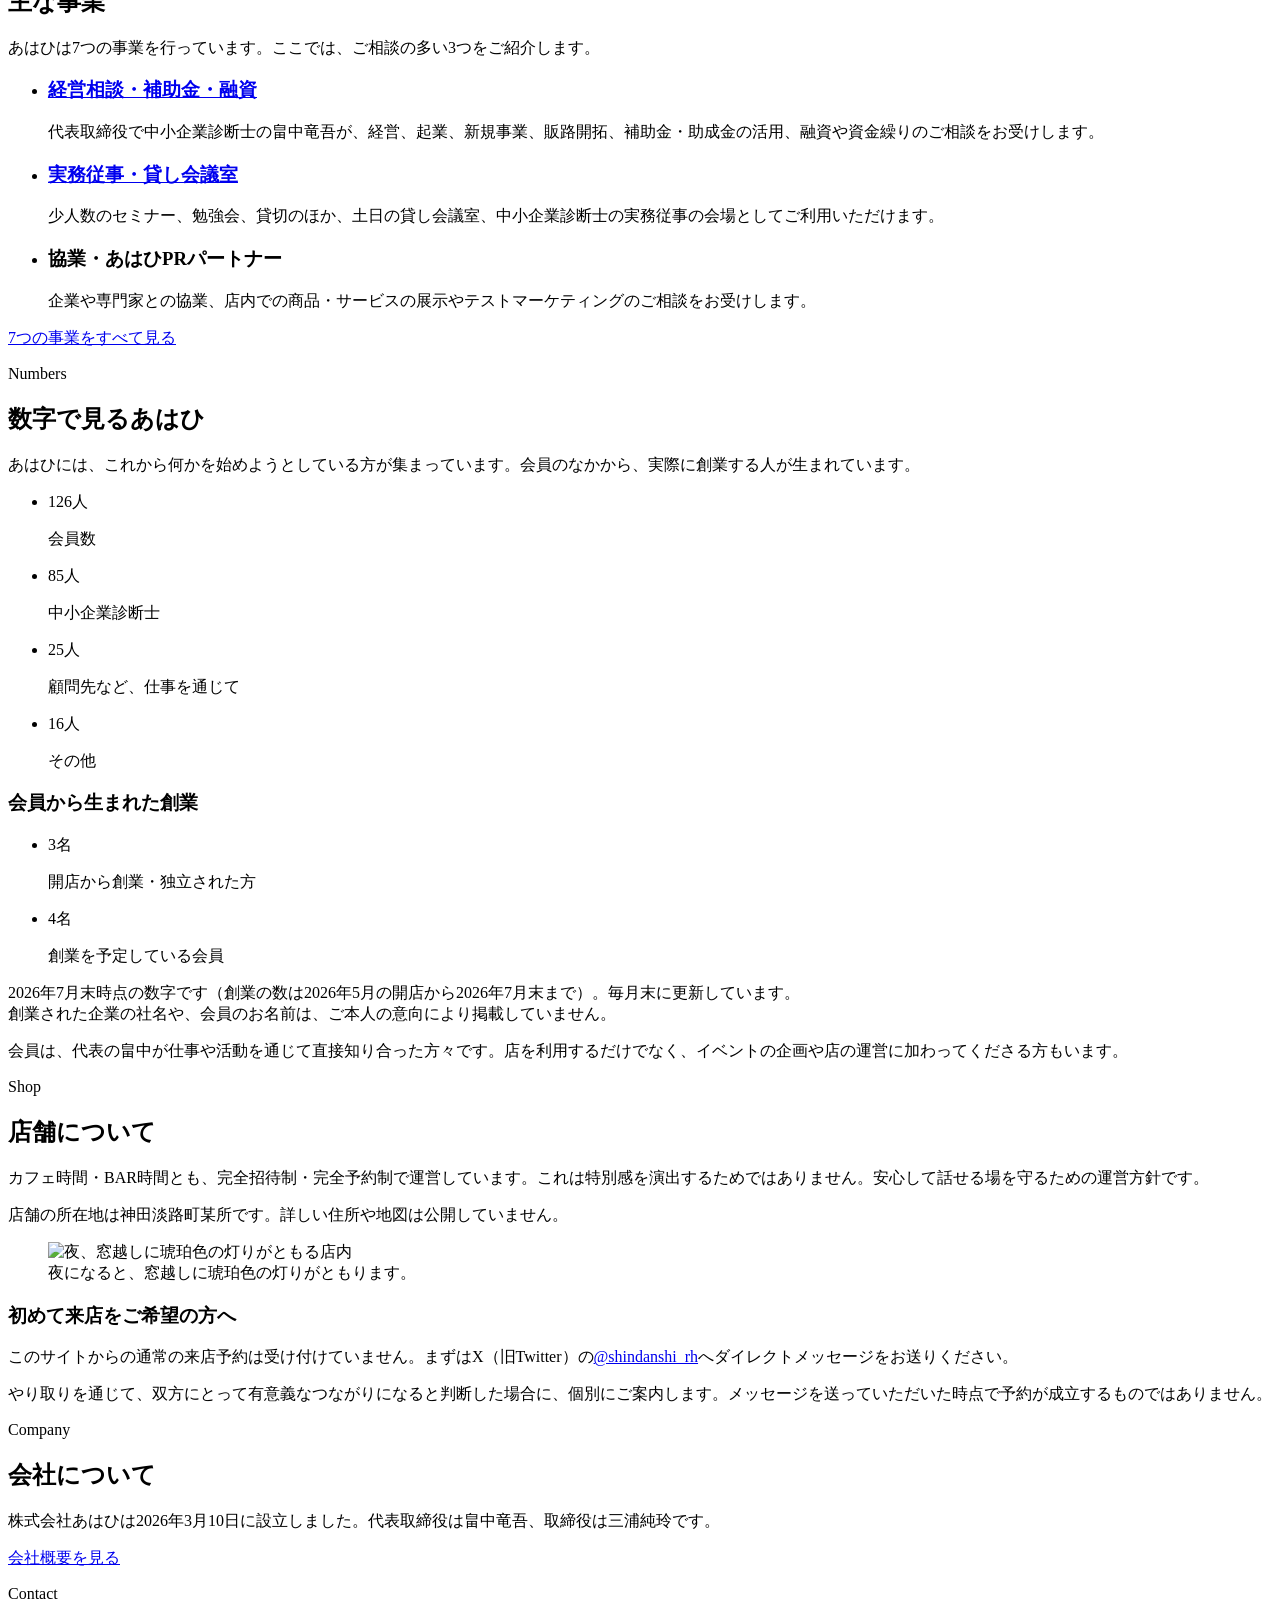
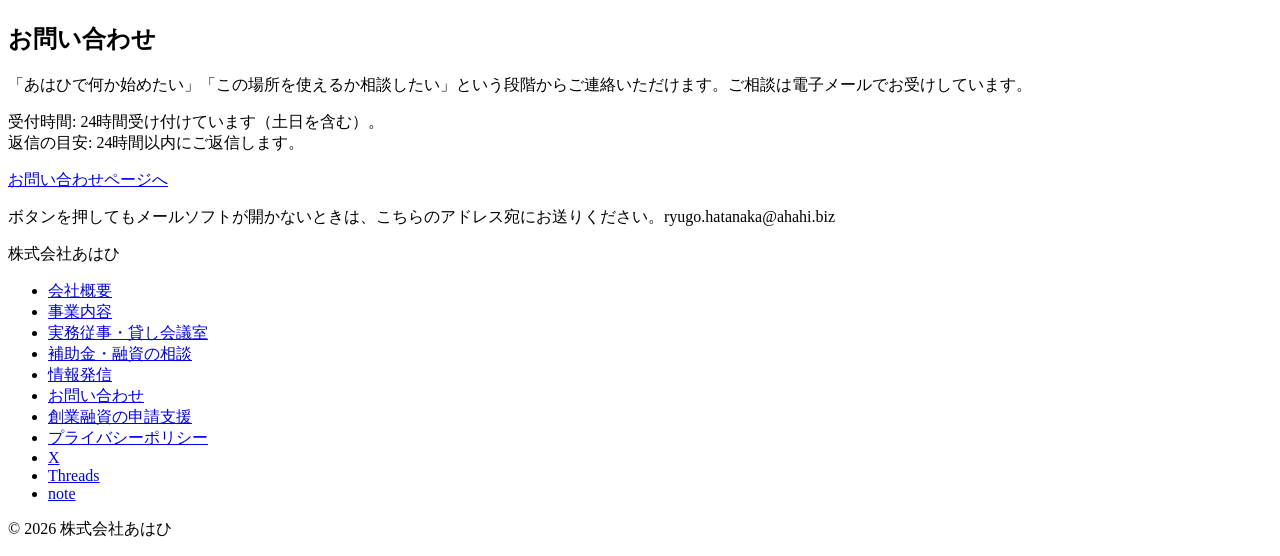
==== commit e3fb9181: "創業融資の申請支援ページを追加 ご案内資料（あはひ_創業融資申請支援サービスのご案内.pdf）をもとに /financing/ を新設した。着手金0円・成功報酬2%の料金、支援の流れ、 対応する資金調" ====
--- a/site/index.html
+++ b/site/index.html
@@ -65,7 +65,7 @@
         <li><a href="/company/">会社概要</a></li>
         <li><a href="/services/">事業内容</a></li>
         <li><a href="/media/">情報発信</a></li>
-        <li><a href="/subsidy/programs/">補助金情報</a></li>
+      <li><a href="/subsidy/programs/">補助金情報</a></li>
         <li><a href="/contact/">お問い合わせ</a></li>
       </ul>
     </nav>
@@ -221,6 +221,7 @@
       <li><a href="/subsidy/">補助金・融資の相談</a></li>
       <li><a href="/media/">情報発信</a></li>
       <li><a href="/contact/">お問い合わせ</a></li>
+      <li><a href="/financing/">創業融資の申請支援</a></li>
       <li><a href="/privacy/">プライバシーポリシー</a></li>
       <li><a href="https://x.com/shindanshi_rh" rel="noopener">X</a></li>
       <li><a href="https://www.threads.com/@haratairaall" rel="noopener">Threads</a></li>
